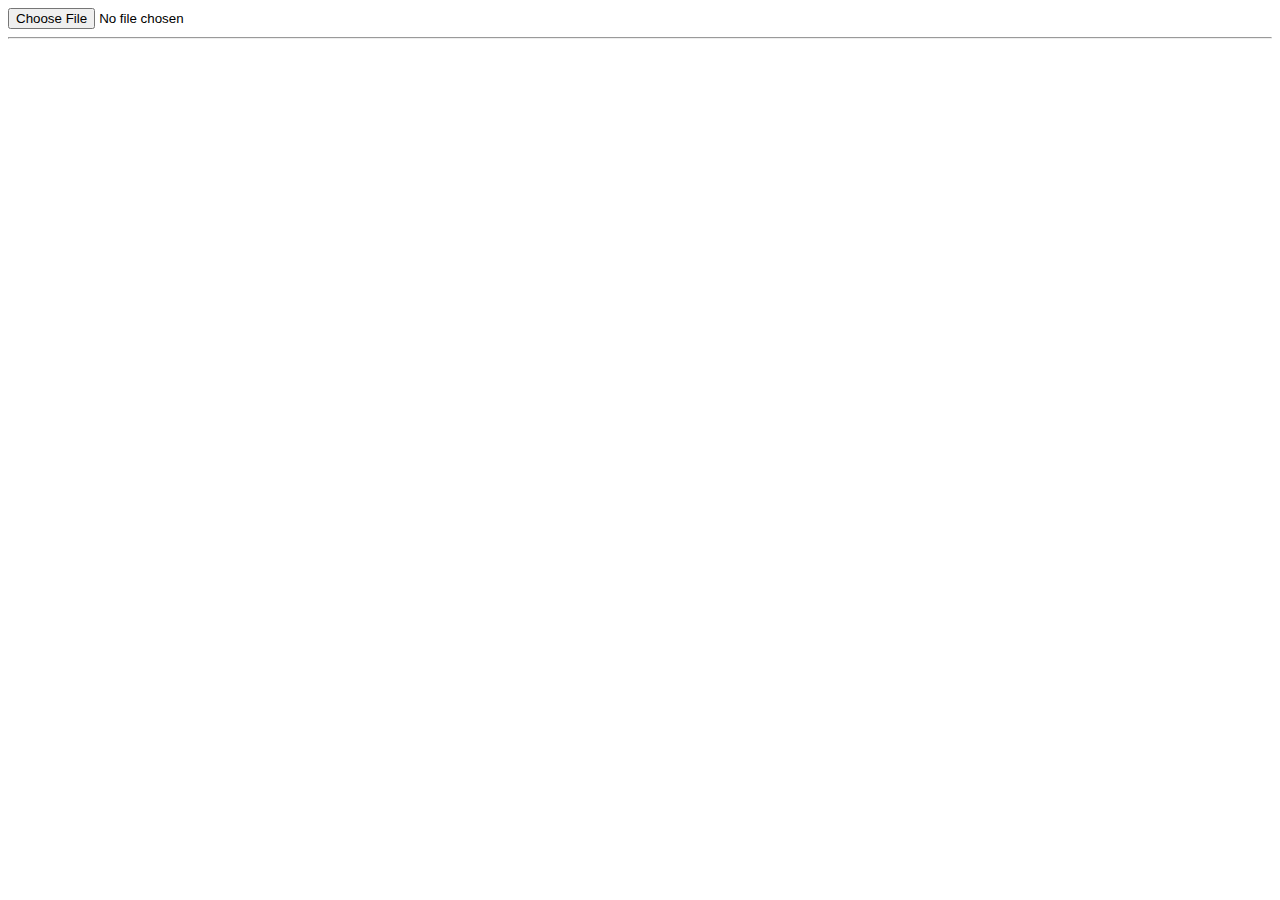
==== index.html @ 3f1b24e6 "update" ====
<head>
    <title>Software Heritage Anonymous scanner</title>
    <link rel="stylesheet" href="swh.css">
</head>
<body>

    <input type="file" id="document" class="form-control" accept='application/zip' placeholder="Select file"/>
    <hr>
    <ul id="results"></ul>
    <script src="./crypto-js/crypto-js.js"></script>
    <script src="./jszip.min.js"></script>
    <script src="./jszip-utils.min.js"></script>
    <script src="./swh.js"></script>
</body>
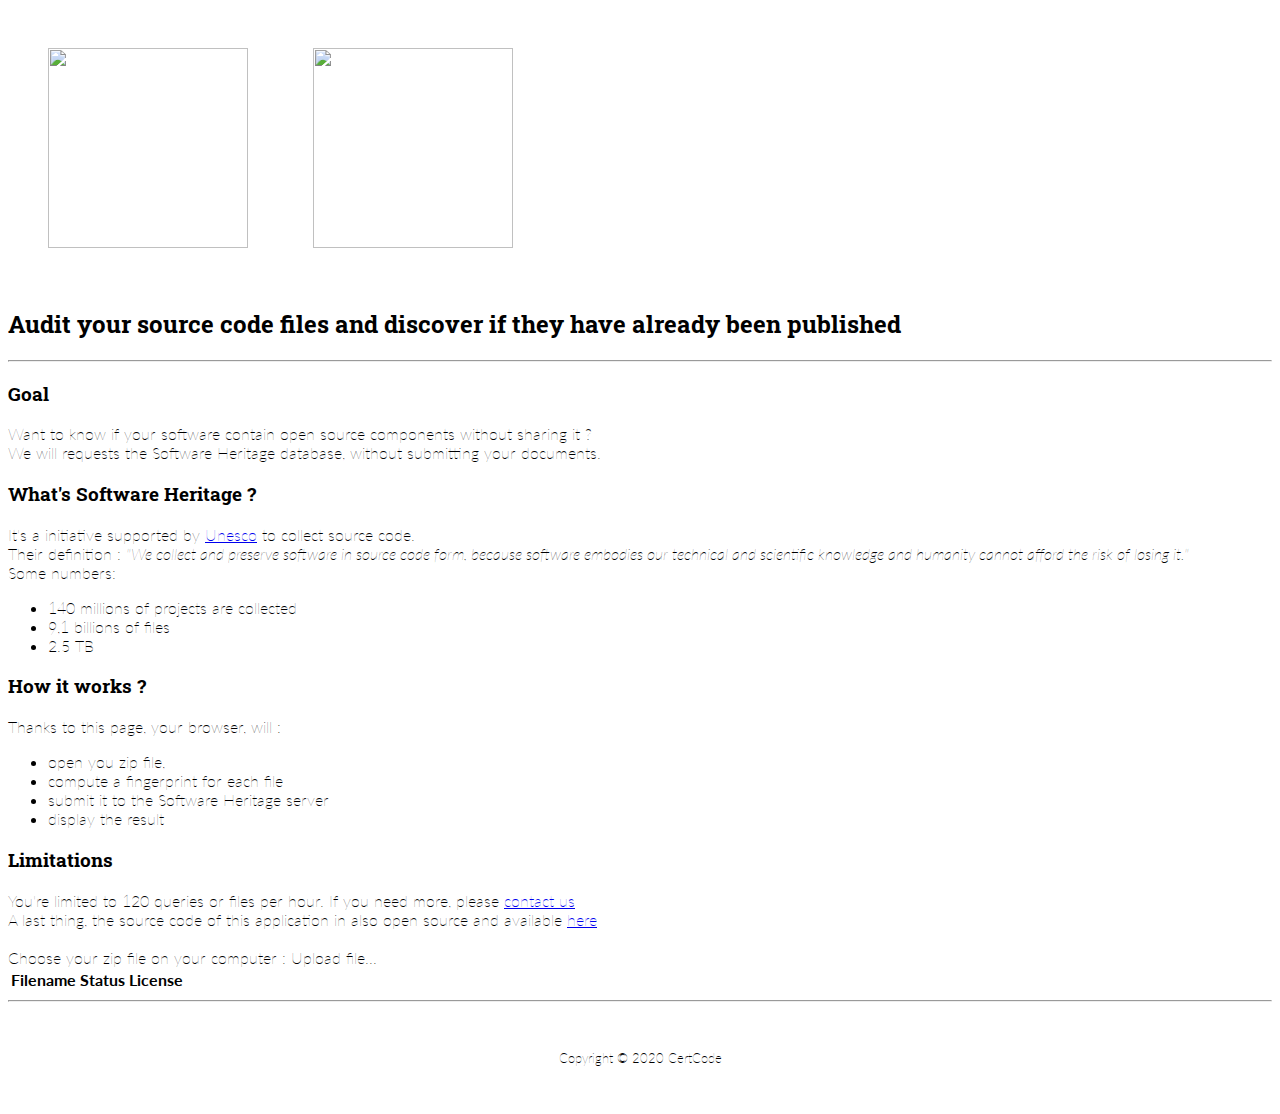
==== commit 365dab39: "update" ====
--- a/index.html
+++ b/index.html
@@ -1,14 +1,107 @@
 <head>
     <title>Software Heritage Anonymous scanner</title>
+    <link rel="stylesheet" href="https://cdnjs.cloudflare.com/ajax/libs/mini.css/3.0.1/mini-default.min.css">
+    <link rel="stylesheet" href="https://cdnjs.cloudflare.com/ajax/libs/font-awesome/5.14.0/css/all.min.css"
+          integrity="sha512-1PKOgIY59xJ8Co8+NE6FZ+LOAZKjy+KY8iq0G4B3CyeY6wYHN3yt9PW0XpSriVlkMXe40PTKnXrLnZ9+fkDaog=="
+          crossorigin="anonymous"/>
     <link rel="stylesheet" href="swh.css">
 </head>
 <body>
+<div class="container">
+    <div class="row">
+        <div class="col-sm-3"></div>
+        <div class="col-sm-6">
+            <a href="https://certcode.eu"><img src="img/certcode.svg" style="width: 200px; padding: 40px"></a>
+            <img src="img/sh.png" style="width: 200px; padding: 20px;">
+        </div>
+        <div class="col-sm-3"></div>
+    </div>
 
-    <input type="file" id="document" class="form-control" accept='application/zip' placeholder="Select file"/>
+    <div class="row">
+        <div class="col-sm-3"></div>
+        <div class="col-sm-6">
+            <h2>Audit your source code files and discover if they have already been published</h2>
+        </div>
+
+        <div class="col-sm-3"></div>
+    </div>
     <hr>
-    <ul id="results"></ul>
-    <script src="./crypto-js/crypto-js.js"></script>
-    <script src="./jszip.min.js"></script>
-    <script src="./jszip-utils.min.js"></script>
-    <script src="./swh.js"></script>
+
+    <div class="row">
+        <div class="col-sm-2"></div>
+        <div class="col-sm-8">
+            <h3>Goal</h3>
+            Want to know if your software contain open source components without sharing it ?
+            <br>
+            We will requests the Software Heritage database, without submitting your documents.
+
+            <h3>What's Software Heritage ?</h3>
+            It's a initiative supported by <a href="https://en.unesco.org/softwareheritage">Unesco</a> to collect source
+            code.
+            <br>
+            Their definition : <i>"We collect and preserve software in source code form, because software embodies our
+            technical and scientific knowledge and humanity cannot afford the risk of losing it."</i>
+            <br>
+            Some numbers:
+            <ul>
+                <li>140 millions of projects are collected</li>
+                <li>9,1 billions of files</li>
+                <li>2.5 TB</li>
+            </ul>
+            <h3>How it works ? </h3>
+            Thanks to this page, your browser, will :
+            <ul>
+                <li>open you zip file,</li>
+                <li>compute a fingerprint for each file</li>
+                <li>submit it to the Software Heritage server</li>
+                <li>display the result</li>
+            </ul>
+            <h3>Limitations</h3>
+            You're limited to 120 queries or files per hour. If you need more, please <a
+                href="mailto:sebastien.campion@pm.me">contact us</a>
+            <br>
+            A last thing, the source code of this application in also open source and available
+            <a href="https://github.com/certcode-eu/Software-Heritage-Confidential-Scanner">here</a>
+            <br>
+            <br>
+            Choose your zip file on your computer :
+            <input type="file" id="document" accept='application/zip' style="display: none">
+            <label for="document" class="button"><i class="fas fa-file-import"></i> Upload file...</label>
+        </div>
+        <div class="col-sm-2"></div>
+    </div>
+
+    <div class="row">
+        <div class="col-sm-1"></div>
+        <div class="col-sm-10">
+            <table class="striped">
+                <thead>
+                <tr>
+                    <th>Filename</th>
+                    <th>Status</th>
+                    <th>License</th>
+                </tr>
+                </thead>
+                <tbody id="results"></tbody>
+            </table>
+        </div>
+        <div class="col-sm-1"></div>
+    </div>
+
+    <div class="row">
+        <div class="col-sm-3"></div>
+        <div class="col-sm-6">
+            <hr>
+            <div style="text-align: center; font-size: 10pt; padding: 40px">
+                Copyright © 2020 CertCode
+            </div>
+        </div>
+        <div class="col-sm-3"></div>
+    </div>
+</div>
+
+<script src="./crypto-js/crypto-js.js"></script>
+<script src="./jszip.min.js"></script>
+<script src="./jszip-utils.min.js"></script>
+<script src="./swh.js"></script>
 </body>--- a/swh.css
+++ b/swh.css
@@ -0,0 +1,27 @@
+@import url('https://fonts.googleapis.com/css2?family=Roboto+Slab&display=swap');
+@import url('https://fonts.googleapis.com/css2?family=Lato:wght@100&display=swap');
+
+h2 {
+    font-family: "Roboto Slab";
+}
+
+h3 {
+    font-family: "Roboto Slab";
+}
+
+
+body {
+    font-family: "Lato", sans-serif;
+    font-weight: 100;
+}
+
+.notfound {
+    background-color: #ddd;
+    color: #555;
+}
+
+.found {
+    background-color: red !important;
+    color: white !important;
+    font-weight: bold;
+}
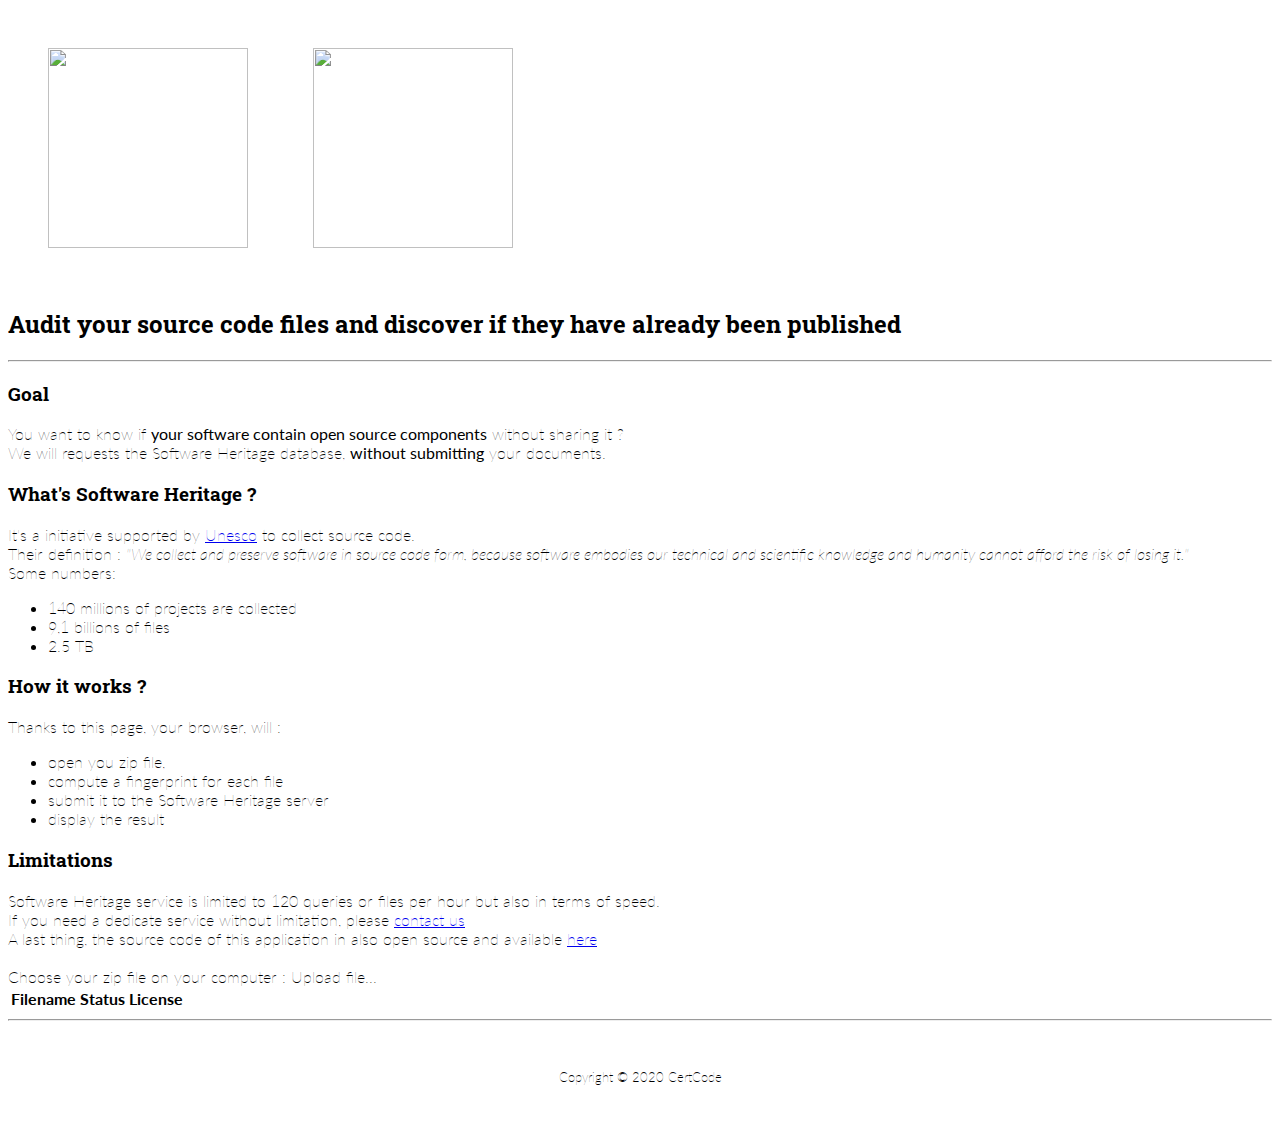
==== commit 2c837e7e: "update" ====
--- a/index.html
+++ b/index.html
@@ -31,9 +31,9 @@
         <div class="col-sm-2"></div>
         <div class="col-sm-8">
             <h3>Goal</h3>
-            Want to know if your software contain open source components without sharing it ?
+            You want to know if <b>your software contain open source components</b> without sharing it ?
             <br>
-            We will requests the Software Heritage database, without submitting your documents.
+            We will requests the Software Heritage database, <b>without submitting</b> your documents.
 
             <h3>What's Software Heritage ?</h3>
             It's a initiative supported by <a href="https://en.unesco.org/softwareheritage">Unesco</a> to collect source
@@ -57,8 +57,8 @@
                 <li>display the result</li>
             </ul>
             <h3>Limitations</h3>
-            You're limited to 120 queries or files per hour. If you need more, please <a
-                href="mailto:sebastien.campion@pm.me">contact us</a>
+            Software Heritage service is limited to 120 queries or files per hour but also in terms of speed. <br>
+            If you need a dedicate service without limitation, please <a href="mailto:sebastien.campion@pm.me">contact us</a>
             <br>
             A last thing, the source code of this application in also open source and available
             <a href="https://github.com/certcode-eu/Software-Heritage-Confidential-Scanner">here</a>
@@ -102,6 +102,5 @@
 
 <script src="./crypto-js/crypto-js.js"></script>
 <script src="./jszip.min.js"></script>
-<script src="./jszip-utils.min.js"></script>
 <script src="./swh.js"></script>
 </body>